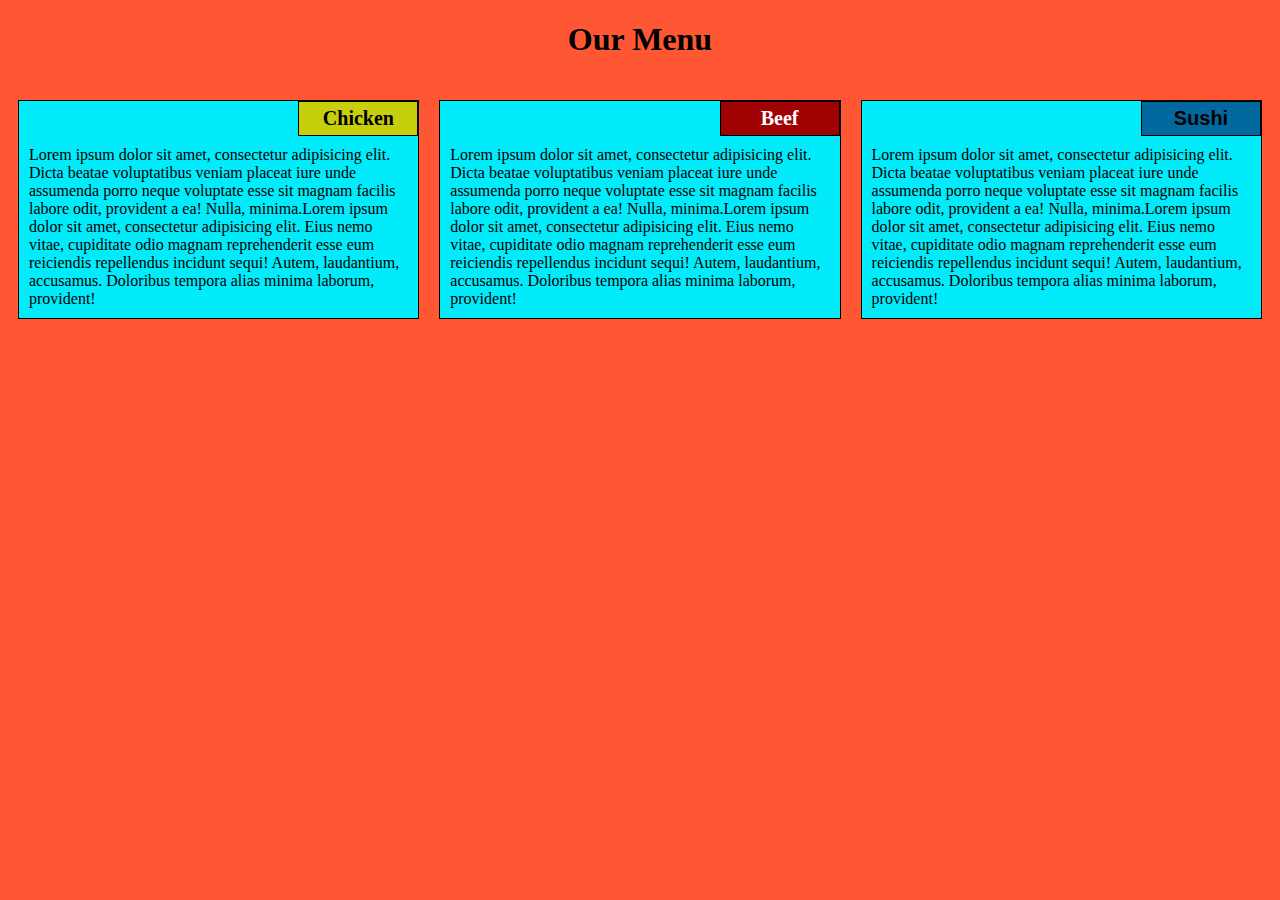
==== module2-solution/index.html @ bb179983 "solution of module-2 assignment" ====
<!DOCTYPE html>
<html>
<head>
	<meta charset="utf-8">

	<meta name="viewport" content="width=device-width, initial-scale=1">

	<link rel="stylesheet"  href="css/styles.css">

	<title>Module 2 solution</title>
</head>
<body>
	<h1>Our Menu</h1>

	<div class="row">
	<div class="container col-lg-4 col-md-6 col-sm-12">
		<section>
		<div id="chicken">
			Chicken
		</div>
		<p>
			Lorem ipsum dolor sit amet, consectetur adipisicing elit. Dicta beatae voluptatibus veniam placeat iure unde assumenda porro neque voluptate esse sit magnam facilis labore odit, provident a ea! Nulla, minima.Lorem ipsum dolor sit amet, consectetur adipisicing elit. Eius nemo vitae, cupiditate odio magnam reprehenderit esse eum reiciendis repellendus incidunt sequi! Autem, laudantium, accusamus. Doloribus tempora alias minima laborum, provident! 
		</p>
		</section>
	</div>
	<div class="container col-lg-4 col-md-6 col-sm-12">
		<section>
		<div id="beef">
			Beef
		</div>
		<p>
			Lorem ipsum dolor sit amet, consectetur adipisicing elit. Dicta beatae voluptatibus veniam placeat iure unde assumenda porro neque voluptate esse sit magnam facilis labore odit, provident a ea! Nulla, minima.Lorem ipsum dolor sit amet, consectetur adipisicing elit. Eius nemo vitae, cupiditate odio magnam reprehenderit esse eum reiciendis repellendus incidunt sequi! Autem, laudantium, accusamus. Doloribus tempora alias minima laborum, provident!
		</p>
		</section>
	</div>
	<div class="container col-lg-4 col-md-12 col-sm-12">
		<section>
		<div id="sushi">
			Sushi
		</div>
		<p>
			Lorem ipsum dolor sit amet, consectetur adipisicing elit. Dicta beatae voluptatibus veniam placeat iure unde assumenda porro neque voluptate esse sit magnam facilis labore odit, provident a ea! Nulla, minima.Lorem ipsum dolor sit amet, consectetur adipisicing elit. Eius nemo vitae, cupiditate odio magnam reprehenderit esse eum reiciendis repellendus incidunt sequi! Autem, laudantium, accusamus. Doloribus tempora alias minima laborum, provident!
		</p>
		</section>
	</div>
	</div>

</body>
</html>
---- module2-solution/css/styles.css ----
/* Base Styles */

* {
	box-sizing: border-box;
}

h1 {
	font-family: "Times New Roman", Times, serif;
  font-weight: bold; 
	color: #000000;
	text-align: center;
}

body {
  background-color: #FF5733;
}

p {
	padding: 10px;
	margin: 0;
  text-align: left;
}

.container {
	border: none;
	margin-left: auto;
	margin-right: auto;
	margin-top: 10px;
	margin-bottom: 10px;
	padding: 10px;
}

section {
	border:	1px solid black;
	background-color: #01EBFA;
	width: 100%;
	font-family: "Times New Roman", Times, serif;
	color: black;
	position: relative;
	overflow: auto;
}

#chicken {
	border: 1px solid black;
	text-align: center;
	width: 30%;
	margin-left: 70%;
  margin-bottom: 0;
  margin-top: 0;
	font-family: "Times New Roman", Times, serif;
	font-weight: bold;
	font-size: 125%;
	padding: 5px;
	background-color: #C6CF0C;
}

#beef {
	border: 1px solid black;
	text-align: center;
	width: 30%;
	margin-left: 70%;
  margin-bottom: 0;
  margin-top: 0;
	font-family: "Times New Roman", Times, serif;
	font-weight: bold;
	font-size: 125%;
	padding: 5px;
	background-color: #A00202;
  color: #FFFFFF;
}

#sushi {
	border: 1px solid black;
	text-align: center;
	width: 30%;
	margin-left: 70%;
  margin-bottom: 0;
  margin-top: 0;
	font-family: Georgia,sans-serif;
	font-weight: bold;
	font-size: 125%;
	background-color: #0269A0;
	padding: 5px;
}

.row {
	width: 100%;
}

/* desktop view */

@media (min-width: 992px) {
  .col-lg-1, .col-lg-2, .col-lg-3, .col-lg-4, .col-lg-5, .col-lg-6, .col-lg-7, .col-lg-8, .col-lg-9, .col-lg-10, .col-lg-11, .col-lg-12 {
    float: left;
  }

  .col-lg-1 {
    width: 8.33%;
  }
  .col-lg-2 {
    width: 16.66%;
  }
  .col-lg-3 {
    width: 25%;
  }
  .col-lg-4 {
    width: 33.33%;
  }
  .col-lg-5 {
    width: 41.66%;
  }
  .col-lg-6 {
    width: 50%;
  }
  .col-lg-7 {
    width: 58.33%;
  }
  .col-lg-8 {
    width: 66.66%;
  }
  .col-lg-9 {
    width: 74.99%;
  }
  .col-lg-10 {
    width: 83.33%;
  }
  .col-lg-11 {
    width: 91.66%;
  }
  .col-lg-12 {
    width: 100%;
  }

}

/* tablet view */

@media (min-width: 768px) and (max-width: 991px) {
  .col-md-1, .col-md-2, .col-md-3, .col-md-4, .col-md-5, .col-md-6, .col-md-7, .col-md-8, .col-md-9, .col-md-10, .col-md-11, .col-md-12 {
    float: left;
  }

  .col-md-1 {
    width: 8.33%;
  }
  .col-md-2 {
    width: 16.66%;
  }
  .col-md-3 {
    width: 25%;
  }
  .col-md-4 {
    width: 33.33%;
  }
  .col-md-5 {
    width: 41.66%;
  }
  .col-md-6 {
    width: 50%;
  }
  .col-md-7 {
    width: 58.33%;
  }
  .col-md-8 {
    width: 66.66%;
  }
  .col-md-9 {
    width: 74.99%;
  }
  .col-md-10 {
    width: 83.33%;
  }
  .col-md-11 {
    width: 91.66%;
  }
  .col-md-12 {
    width: 100%;
  }
}

/* mobile view */

@media (max-width: 767px) {
  .col-sm-1, .col-sm-2, .col-sm-3, .col-sm-4, .col-sm-5, .col-sm-6, .col-sm-7, .col-sm-8, .col-sm-9, .col-sm-10, .col-sm-11, .col-sm-12 {
 	float: left;
  }

  .col-sm-1 {
    width: 8.33%;
  }
  .col-sm-2 {
    width: 16.66%;
  }
  .col-sm-3 {
    width: 25%;
  }
  .col-sm-4 {
    width: 33.33%;
  }
  .col-sm-5 {
    width: 41.66%;
  }
  .col-sm-6 {
    width: 50%;
  }
  .col-sm-7 {
    width: 58.33%;
  }
  .col-sm-8 {
    width: 66.66%;
  }
  .col-sm-9 {
    width: 74.99%;
  }
  .col-sm-10 {
    width: 83.33%;
  }
  .col-sm-11 {
    width: 91.66%;
  }
  .col-sm-12 {
    width: 100%;
  }
}
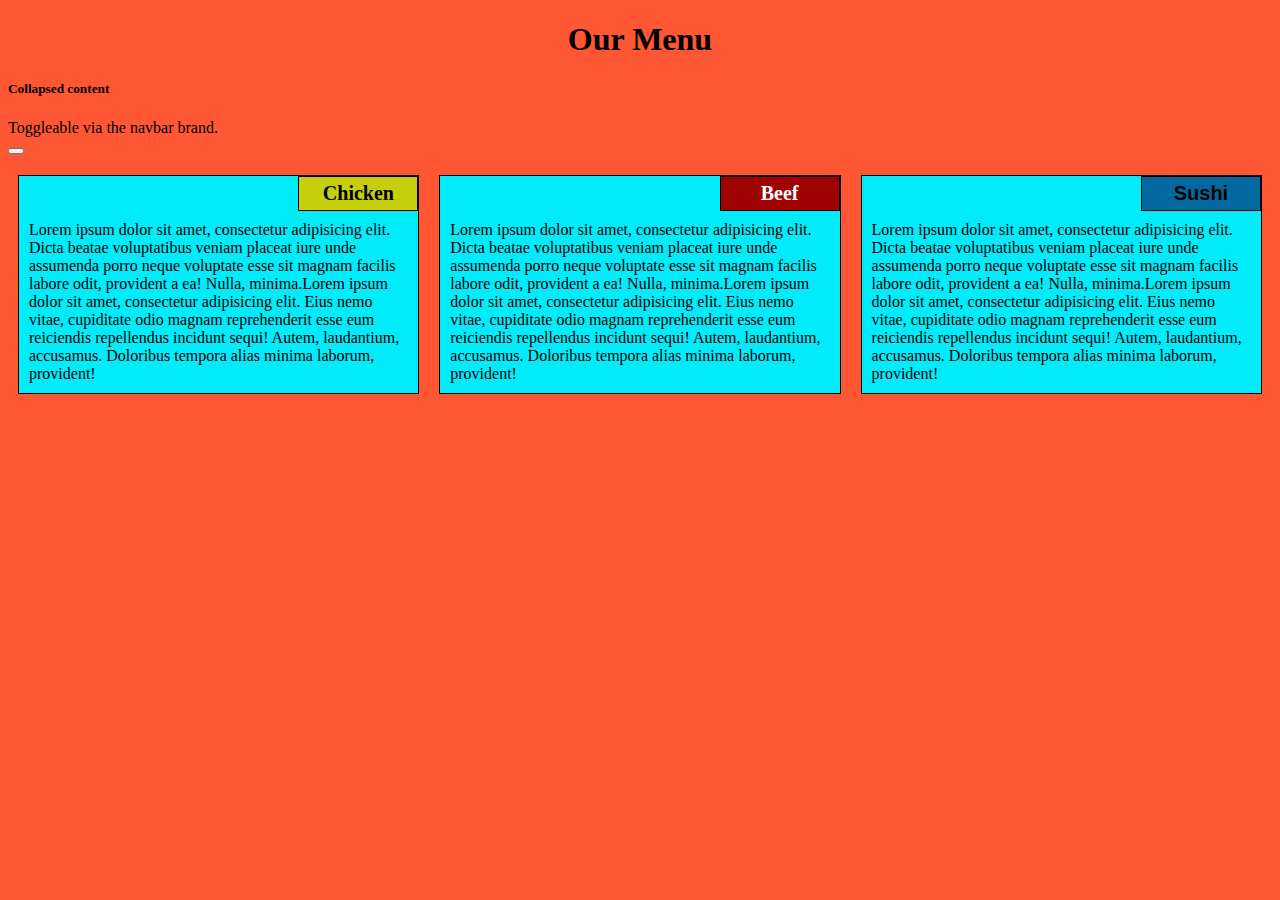
==== commit c5fa1a34: "Added solution for module-3 and changed a little of module 2 for learning" ====
--- a/module2-solution/index.html
+++ b/module2-solution/index.html
@@ -4,6 +4,7 @@
 	<meta charset="utf-8">
 
 	<meta name="viewport" content="width=device-width, initial-scale=1">
+	<link rel="stylesheet" href="https://stackpath.bootstrapcdn.com/bootstrap/4.5.0/css/bootstrap.min.css" integrity="sha384-9aIt2nRpC12Uk9gS9baDl411NQApFmC26EwAOH8WgZl5MYYxFfc+NcPb1dKGj7Sk" crossorigin="anonymous">
 
 	<link rel="stylesheet"  href="css/styles.css">
 
@@ -11,6 +12,19 @@
 </head>
 <body>
 	<h1>Our Menu</h1>
+	<div class="fixed-top">
+  <div class="collapse" id="navbarToggleExternalContent">
+    <div class="bg-dark p-4">
+      <h5 class="text-white h4">Collapsed content</h5>
+      <span class="text-muted">Toggleable via the navbar brand.</span>
+    </div>
+  </div>
+  <nav class="navbar navbar-dark bg-dark">
+    <button class="navbar-toggler" type="button" data-toggle="collapse" data-target="#navbarToggleExternalContent" aria-controls="navbarToggleExternalContent" aria-expanded="false" aria-label="Toggle navigation">
+      <span class="navbar-toggler-icon"></span>
+    </button>
+  </nav>
+</div>
 
 	<div class="row">
 	<div class="container col-lg-4 col-md-6 col-sm-12">
@@ -44,6 +58,9 @@
 		</section>
 	</div>
 	</div>
+	 <script src="https://code.jquery.com/jquery-3.5.1.slim.min.js" integrity="sha384-DfXdz2htPH0lsSSs5nCTpuj/zy4C+OGpamoFVy38MVBnE+IbbVYUew+OrCXaRkfj" crossorigin="anonymous"></script>
+    <script src="https://cdn.jsdelivr.net/npm/popper.js@1.16.0/dist/umd/popper.min.js" integrity="sha384-Q6E9RHvbIyZFJoft+2mJbHaEWldlvI9IOYy5n3zV9zzTtmI3UksdQRVvoxMfooAo" crossorigin="anonymous"></script>
+    <script src="https://stackpath.bootstrapcdn.com/bootstrap/4.5.0/js/bootstrap.min.js" integrity="sha384-OgVRvuATP1z7JjHLkuOU7Xw704+h835Lr+6QL9UvYjZE3Ipu6Tp75j7Bh/kR0JKI" crossorigin="anonymous"></script>
 
 </body>
 </html>